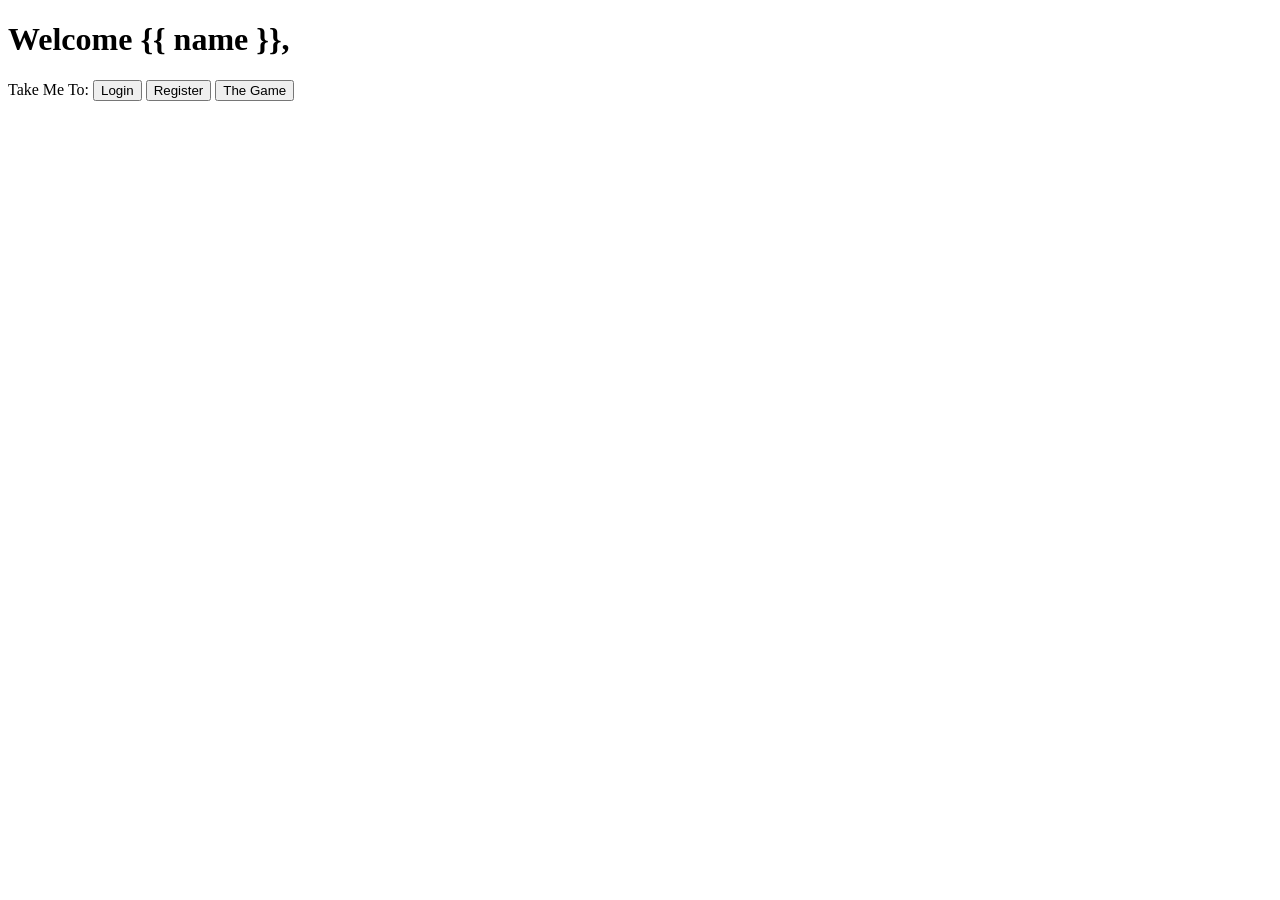
==== templates/index.html @ e6f53760 "Add server.py and templates" ====
<!DOCTYPE html>
<html lang="en">
<head>
    <meta charset="UTF-8">
    <meta name="viewport" content="width=device-width, initial-scale=1.0">
    <title>B20 Project</title>
</head>
<body>
    <h1>Welcome {{ name }},</h1>

    <div>Take Me To:
        <button>Login</button>
        <button>Register</button>
        <button>The Game</button>
    </div>
    
</body>
</html>
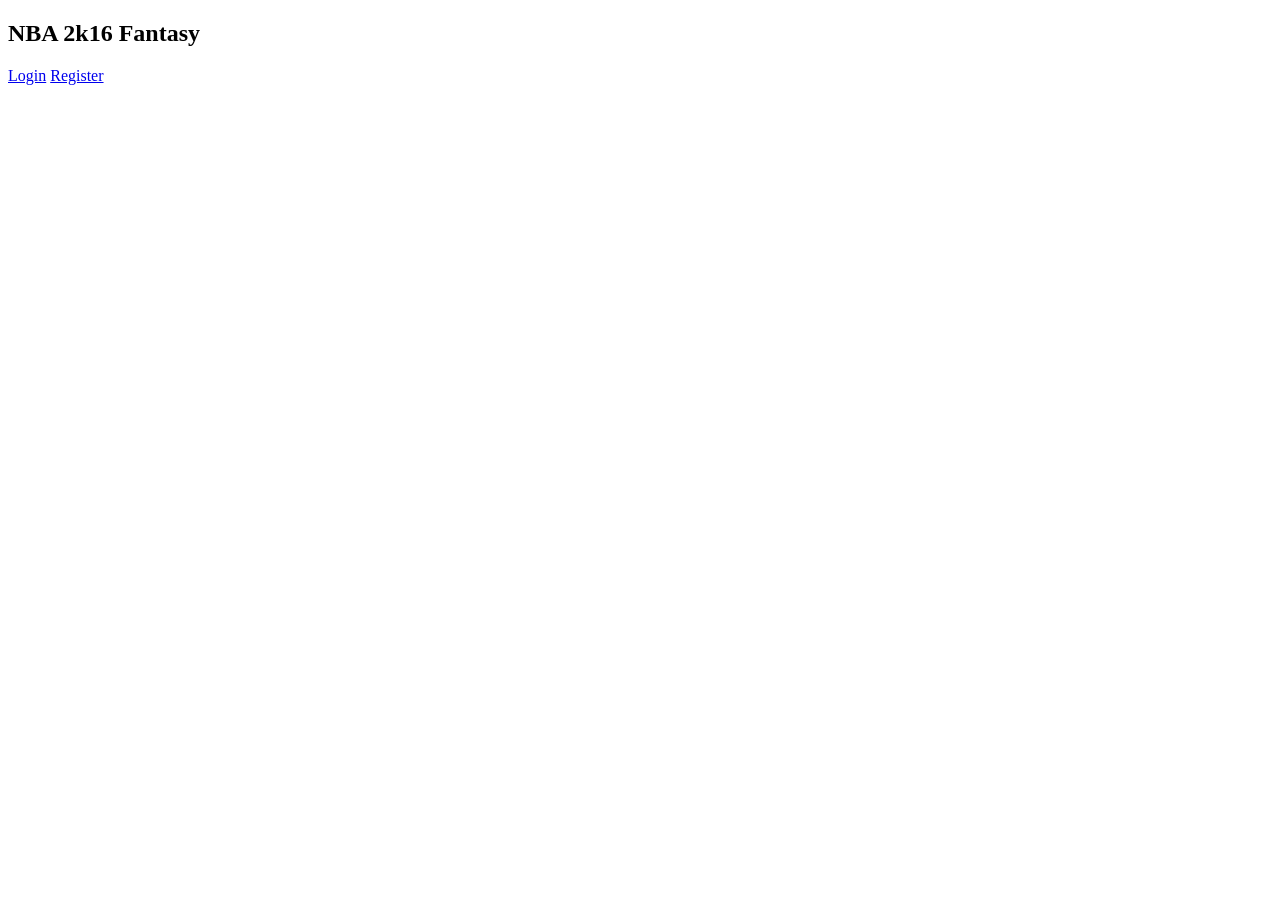
==== commit 6d812d28: "Update app.py with Login/Register logic and database integration" ====
--- a/templates/index.html
+++ b/templates/index.html
@@ -3,16 +3,16 @@
 <head>
     <meta charset="UTF-8">
     <meta name="viewport" content="width=device-width, initial-scale=1.0">
-    <title>B20 Project</title>
+    <title>NBA 2k16 Fantasy</title>
+    <link rel="stylesheet" href="{{ url_for('static', filename='style.css') }}">
 </head>
 <body>
-    <h1>Welcome {{ name }},</h1>
-
-    <div>Take Me To:
-        <button>Login</button>
-        <button>Register</button>
-        <button>The Game</button>
+    <div class="container">
+        <h2>NBA 2k16 Fantasy</h2>
+        <div class="btn-group">
+            <a href="login" class="login-btn">Login</a>
+            <a href="register" class="register-btn">Register</a>
+        </div>
     </div>
-    
 </body>
 </html>
